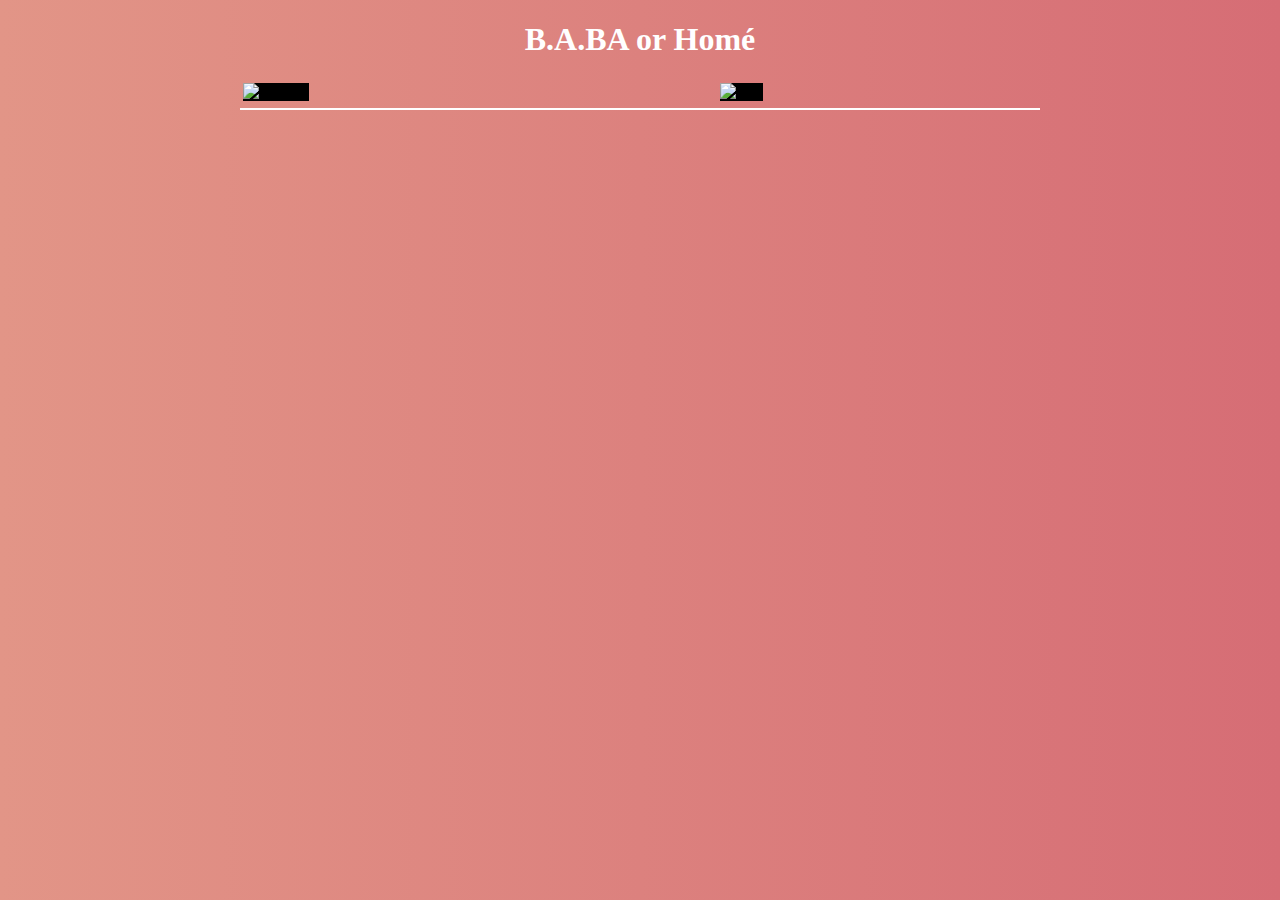
==== rendu/baba.html @ e068acf5 "ex 00" ====
<!-- *********************************************************************** -->
<!--                                                                         -->
<!--                                                      :::      ::::::::  -->
<!-- baba.html                                          :+:      :+:    :+:  -->
<!--                                                  +:+ +:+         +:+    -->
<!-- By: bduron <marvin@42.fr>                      +#+  +:+       +#+       -->
<!--                                              +#+#+#+#+#+   +#+          -->
<!-- Created: 2017/04/03 09:46:46 by bduron            #+#    #+#            -->
<!-- Updated: 2017/04/03 10:45:40 by bduron           ###   ########.fr      -->
<!--                                                                         -->
<!-- *********************************************************************** -->

<!DOCTYPE html>
<html lang="en">
<head>
	<meta charset="UTF-8">
	<title>B.A.BA</title>
	<style>
		h1 {text-align: center; color: white; } 		
		body {background: linear-gradient(to left, #D66D75 , #E29587);}
		img {background-color: black;}	
		table {width: 100%; margin: auto;}
		hr {border-style: solid; border-width: 1px; color: white;}	
		.wrapper {width: 800px; margin: auto;}	
	</style>
</head>
<body>
	<div class="wrapper">
		<h1>B.A.BA or Homé</h1>
		<table align="right">
			<tr>
				<td><img src="http://www.turnerduckworth.com/media/filer_public/b4/ac/b4ac5dfe-b335-403c-83b2-ec69e01f94e6/td-amazon-hero.svg" alt="amazon" height="400" width="400"></td>
				<td><img src="https://pbs.twimg.com/profile_images/839497716321386496/RafbkTA_.jpg" alt="nike" height="400" width="400"></td>
			</tr>
			<tr>
				<td></td>
				<td></td>
			</tr>
		</table>		
	<hr>
			

	</div>
</body>
</html>
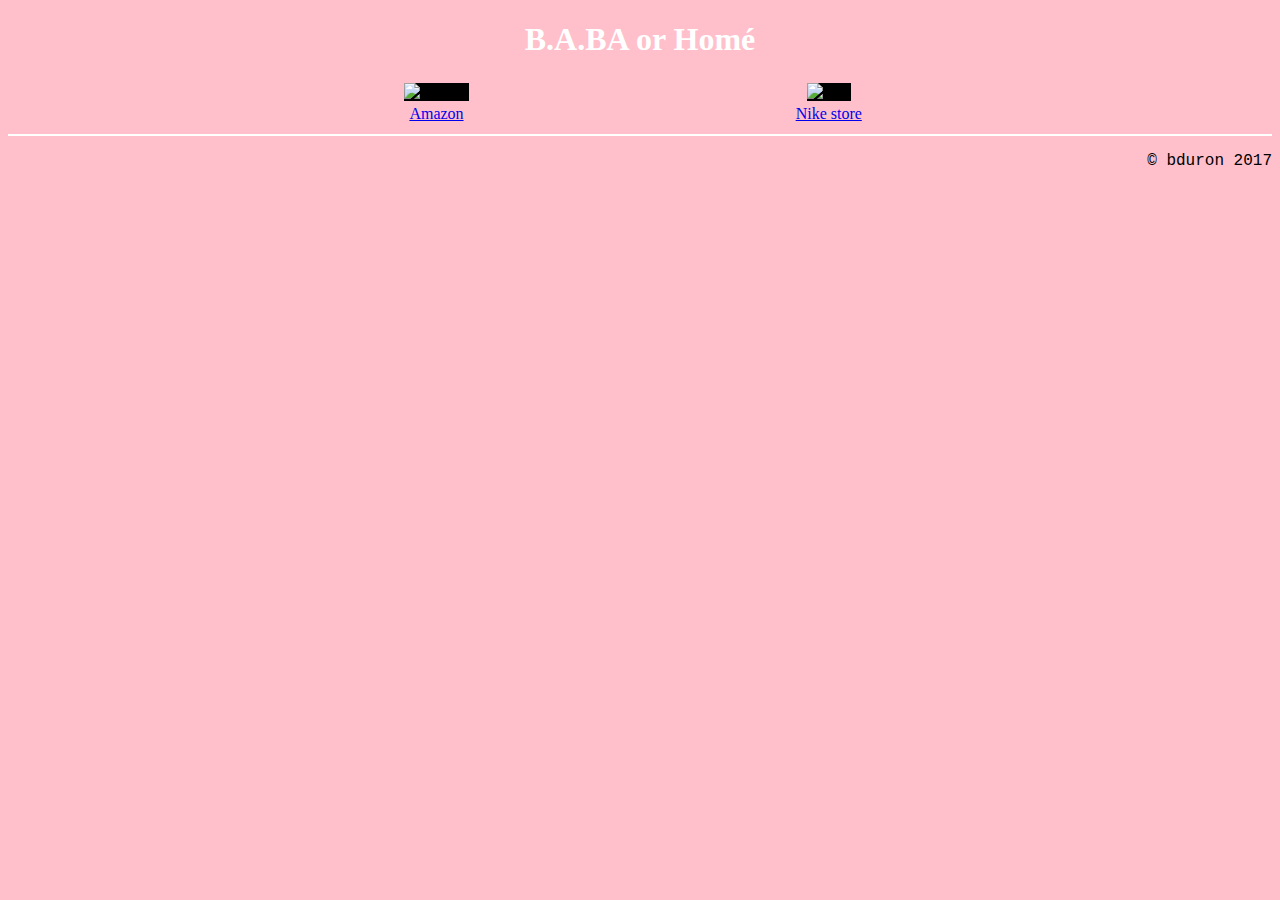
==== commit d02094be: "ex 01" ====
--- a/rendu/baba.html
+++ b/rendu/baba.html
@@ -6,7 +6,7 @@
 <!-- By: bduron <marvin@42.fr>                      +#+  +:+       +#+       -->
 <!--                                              +#+#+#+#+#+   +#+          -->
 <!-- Created: 2017/04/03 09:46:46 by bduron            #+#    #+#            -->
-<!-- Updated: 2017/04/03 10:45:40 by bduron           ###   ########.fr      -->
+<!-- Updated: 2017/04/03 11:12:08 by bduron           ###   ########.fr      -->
 <!--                                                                         -->
 <!-- *********************************************************************** -->
 
@@ -17,29 +17,31 @@
 	<title>B.A.BA</title>
 	<style>
 		h1 {text-align: center; color: white; } 		
-		body {background: linear-gradient(to left, #D66D75 , #E29587);}
+		body {background-color: pink;}
 		img {background-color: black;}	
 		table {width: 100%; margin: auto;}
+		td {text-align: center;}
 		hr {border-style: solid; border-width: 1px; color: white;}	
+		p {font-family: "Courier New", Courier, monospace;}
 		.wrapper {width: 800px; margin: auto;}	
 	</style>
 </head>
 <body>
 	<div class="wrapper">
 		<h1>B.A.BA or Homé</h1>
-		<table align="right">
+		<table>
 			<tr>
 				<td><img src="http://www.turnerduckworth.com/media/filer_public/b4/ac/b4ac5dfe-b335-403c-83b2-ec69e01f94e6/td-amazon-hero.svg" alt="amazon" height="400" width="400"></td>
 				<td><img src="https://pbs.twimg.com/profile_images/839497716321386496/RafbkTA_.jpg" alt="nike" height="400" width="400"></td>
 			</tr>
 			<tr>
-				<td></td>
+				<td><a href="https://www.amazon.fr/">Amazon</a></td>
+				<td><a href="http://www.nike.com/">Nike store</a></td>
 				<td></td>
 			</tr>
 		</table>		
+	</div>
 	<hr>
-			
-
-	</div>
+	<p align="right">© bduron 2017</p>
 </body>
 </html>
